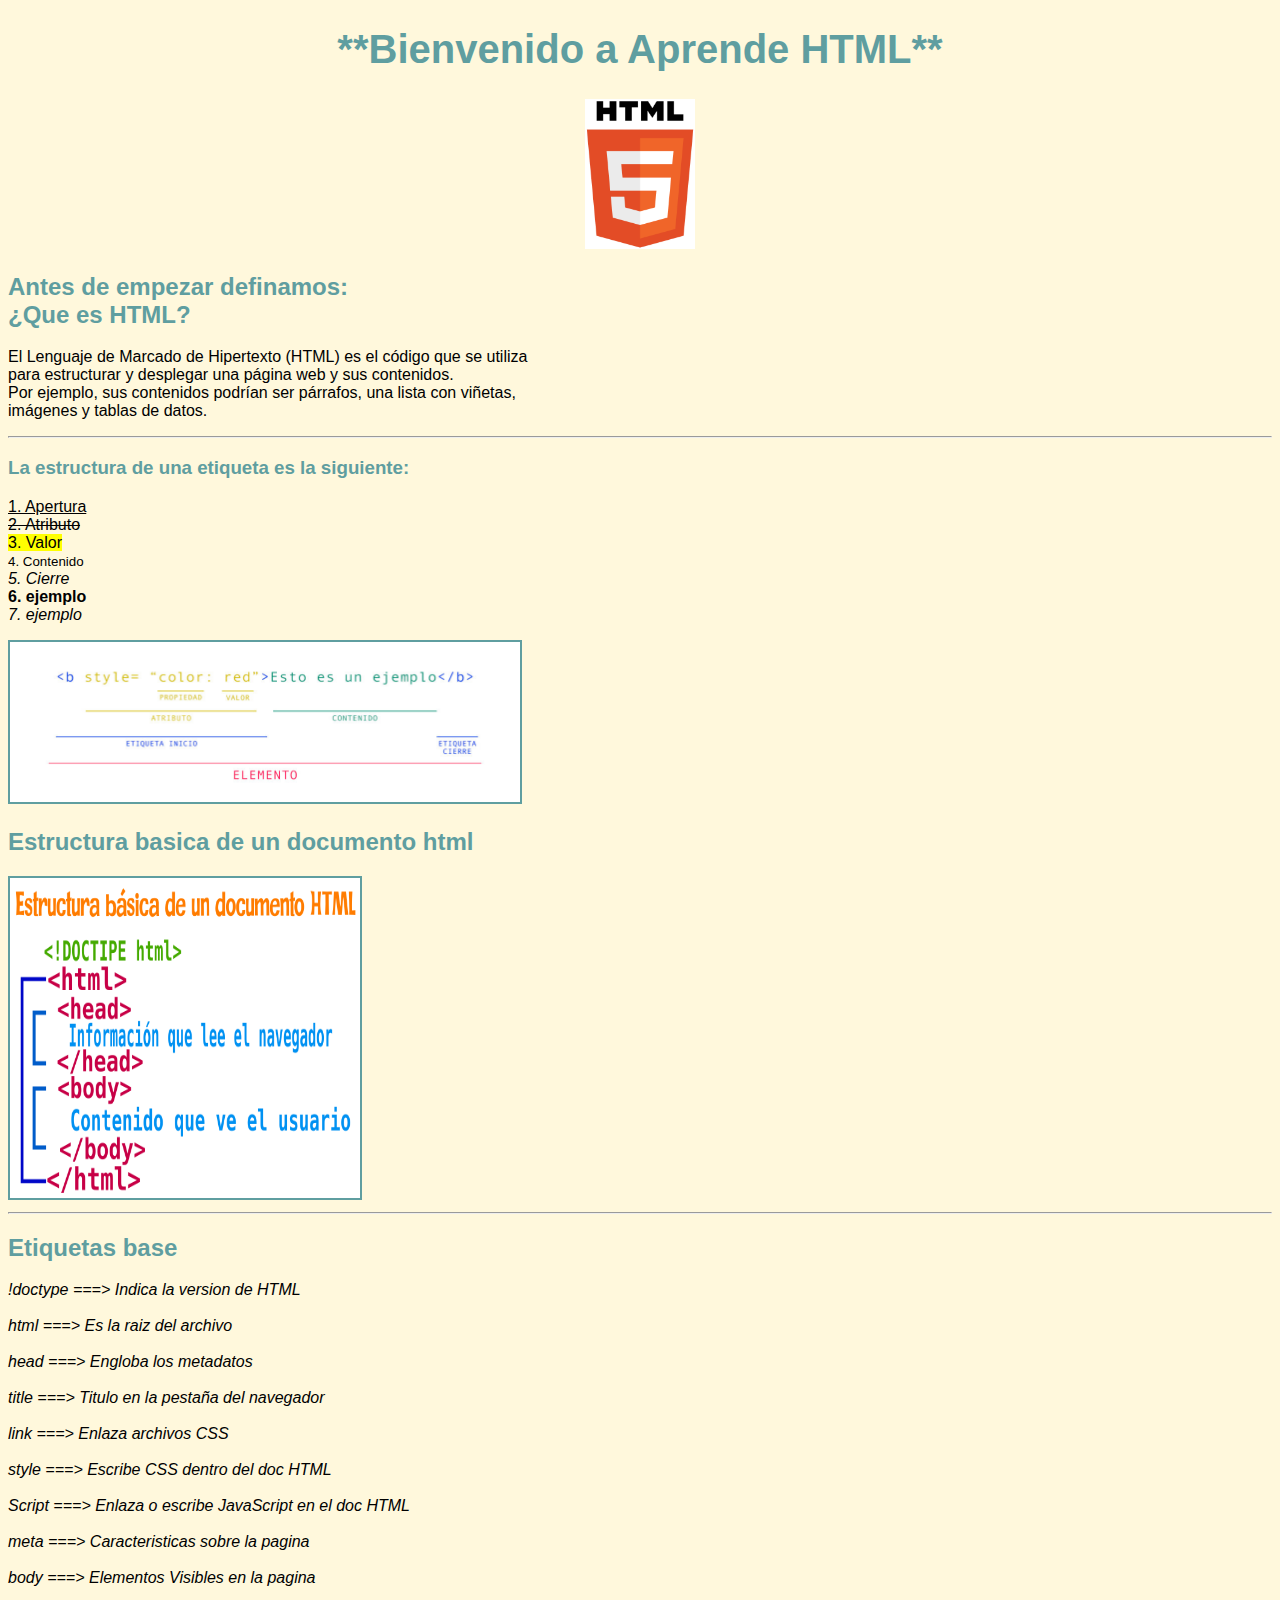
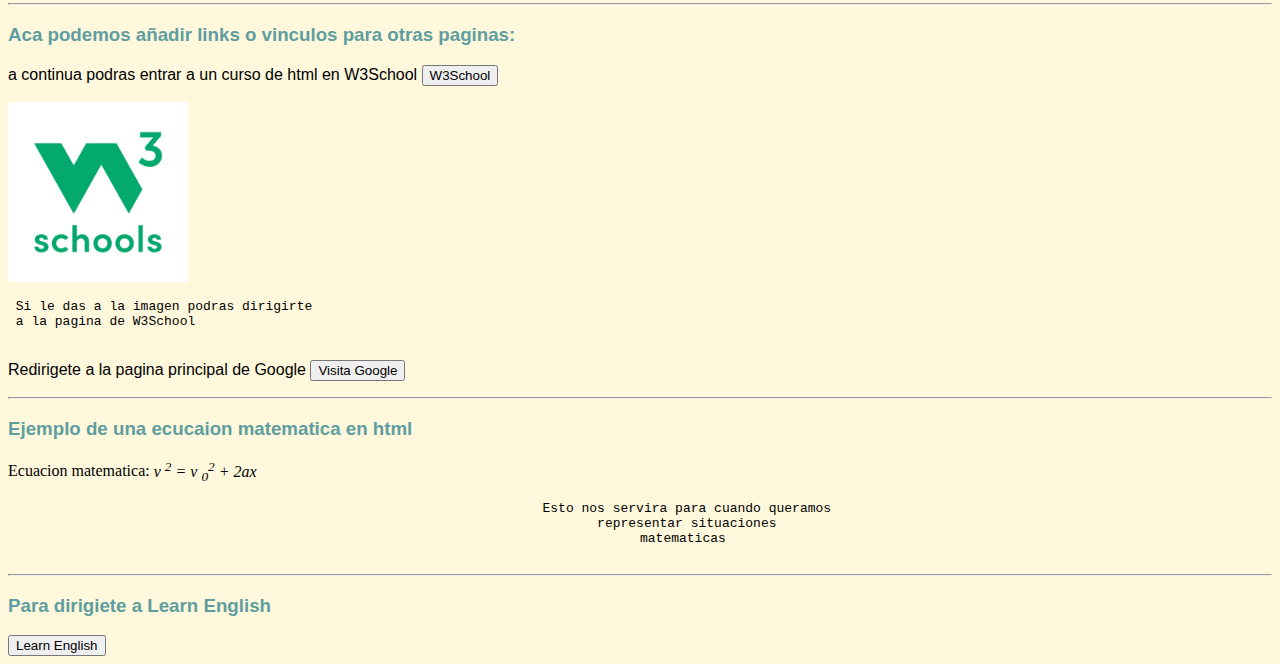
==== index.html @ 3b9faf11 "hola" ====
<!DOCTYPE html>
<html>
    <head>
        <title>Aprende HTML</title>
    </head>
    <body style="background-color:cornsilk;">
        <!--Titulo h1 -->
        <h1 style="font-family: Arial, Helvetica, sans-serif; color: cadetblue; font-size: 40px; text-align: center;"> **Bienvenido a Aprende HTML**</h1>

           <p style="text-align: center;"> <img src="./cabeza.jpg" alt="logo principal" width="110px" height="150px" style=""> </p>    
        
        <!--Subtitulo h2-->
        <h2 style="font-family: Arial, Helvetica, sans-serif; color: cadetblue;"> Antes de empezar definamos: <br>
                                                                                    ¿Que es HTML? </h2>
        <p style="font-family: Arial, Helvetica, sans-serif;">El Lenguaje de Marcado de Hipertexto (HTML) es el código que se utiliza <br>
           para estructurar y desplegar una página web y sus contenidos. <br>
           Por ejemplo, sus contenidos podrían ser párrafos, una lista con viñetas, <br>
           imágenes y tablas de datos.</p>
        <hr>
        <!--Subtitulo h3-->
        <h3 style="font-family: Arial, Helvetica, sans-serif; color: cadetblue;">La estructura de una etiqueta es la siguiente:</h3>
        <p style="font-family: Arial, Helvetica, sans-serif;">
            <ins> 1. Apertura </ins> <br> 
           <del> 2. Atributo </del> <br>
            <mark>3. Valor </mark> <br>
            <small> 4. Contenido </small> <br>
            <em>5. Cierre </em> <br>
            <strong>6. ejemplo </strong> <br>
            <i>7. ejemplo </i>

        </p>
        <img src="./estructura.jpg" alt="etiqueta en html" width="510px" height="160px" style="border: 2px cadetblue solid;">

        <h2 style="font-family: Arial, Helvetica, sans-serif; color: cadetblue;">Estructura basica de un documento html</h2>
        <img src="./documento.jpg" alt="estructura basica" width="350 px" height="320 px" style="border: 2px cadetblue solid;">
        <hr>
        <h2 style="font-family: Arial, Helvetica, sans-serif; color: cadetblue;">Etiquetas base</h2>
        <p style="font-family: Arial, Helvetica, sans-serif;">
            <i>!doctype ===> Indica la version de HTML <br>
            <br>
            html ===> Es la raiz del archivo<br>
            <br>
            head ===> Engloba los metadatos <br>
            <br>
            title ===> Titulo en la pestaña del navegador<br>
            <br>
            link ===> Enlaza archivos CSS <br>
            <Br>
            style ===> Escribe CSS dentro del doc HTML <br>
            <br>
            Script ===> Enlaza o escribe JavaScript en el doc HTML <br>
            <br>
            meta ===> Caracteristicas sobre la pagina <br>
            <br>
            body ===> Elementos Visibles en la pagina </i>
            
        </p>

        <hr>
        <h3 style="font-family: Arial, Helvetica, sans-serif; color: cadetblue;">Aca podemos añadir links o vinculos para otras paginas:</h3>
        <p style="font-family: Arial, Helvetica, sans-serif;"> a continua podras entrar a un curso de html en W3School <a href="https://www.w3schools.com" 
           target="_blank" title="Visita el curso basico en W3School"> <Button>W3School</Button></a></p> 

           <a href="https://www.w3schools.com" target="_blank" title="W3School"> <img src="./W3.jpg" alt="W3School" width="180px" height="180px"> </a>
            
           <pre style="text-align: left;">
 Si le das a la imagen podras dirigirte
 a la pagina de W3School 
           </pre>
        <p style="font-family:Arial, Helvetica, sans-serif;"> Redirigete a la pagina principal de Google <a href="https://www.Google.com" 
           target="_blank" title="Visita Google"> <button>Visita Google</button></a> </p>


        <hr>
        <h3 style="font-family: Arial, Helvetica, sans-serif; color: cadetblue;">Ejemplo de una ecucaion matematica en html</h3>
        <p> Ecuacion matematica:
            <i>v <sup>2</sup> =  v <sub>0</sub><sup>2</sup> + 2ax</i>
        </p>

        <pre style="text-align: center;">
            Esto nos servira para cuando queramos
            representar situaciones
            matematicas 
        </pre>
        <hr>
        <h3 style="font-family: Arial, Helvetica, sans-serif; color: cadetblue;"> Para dirigiete a Learn English</h3>
        <a href="./page2.html" target="_blank" title="Learn English"><button>Learn English</button></a>
    </body>
</html>
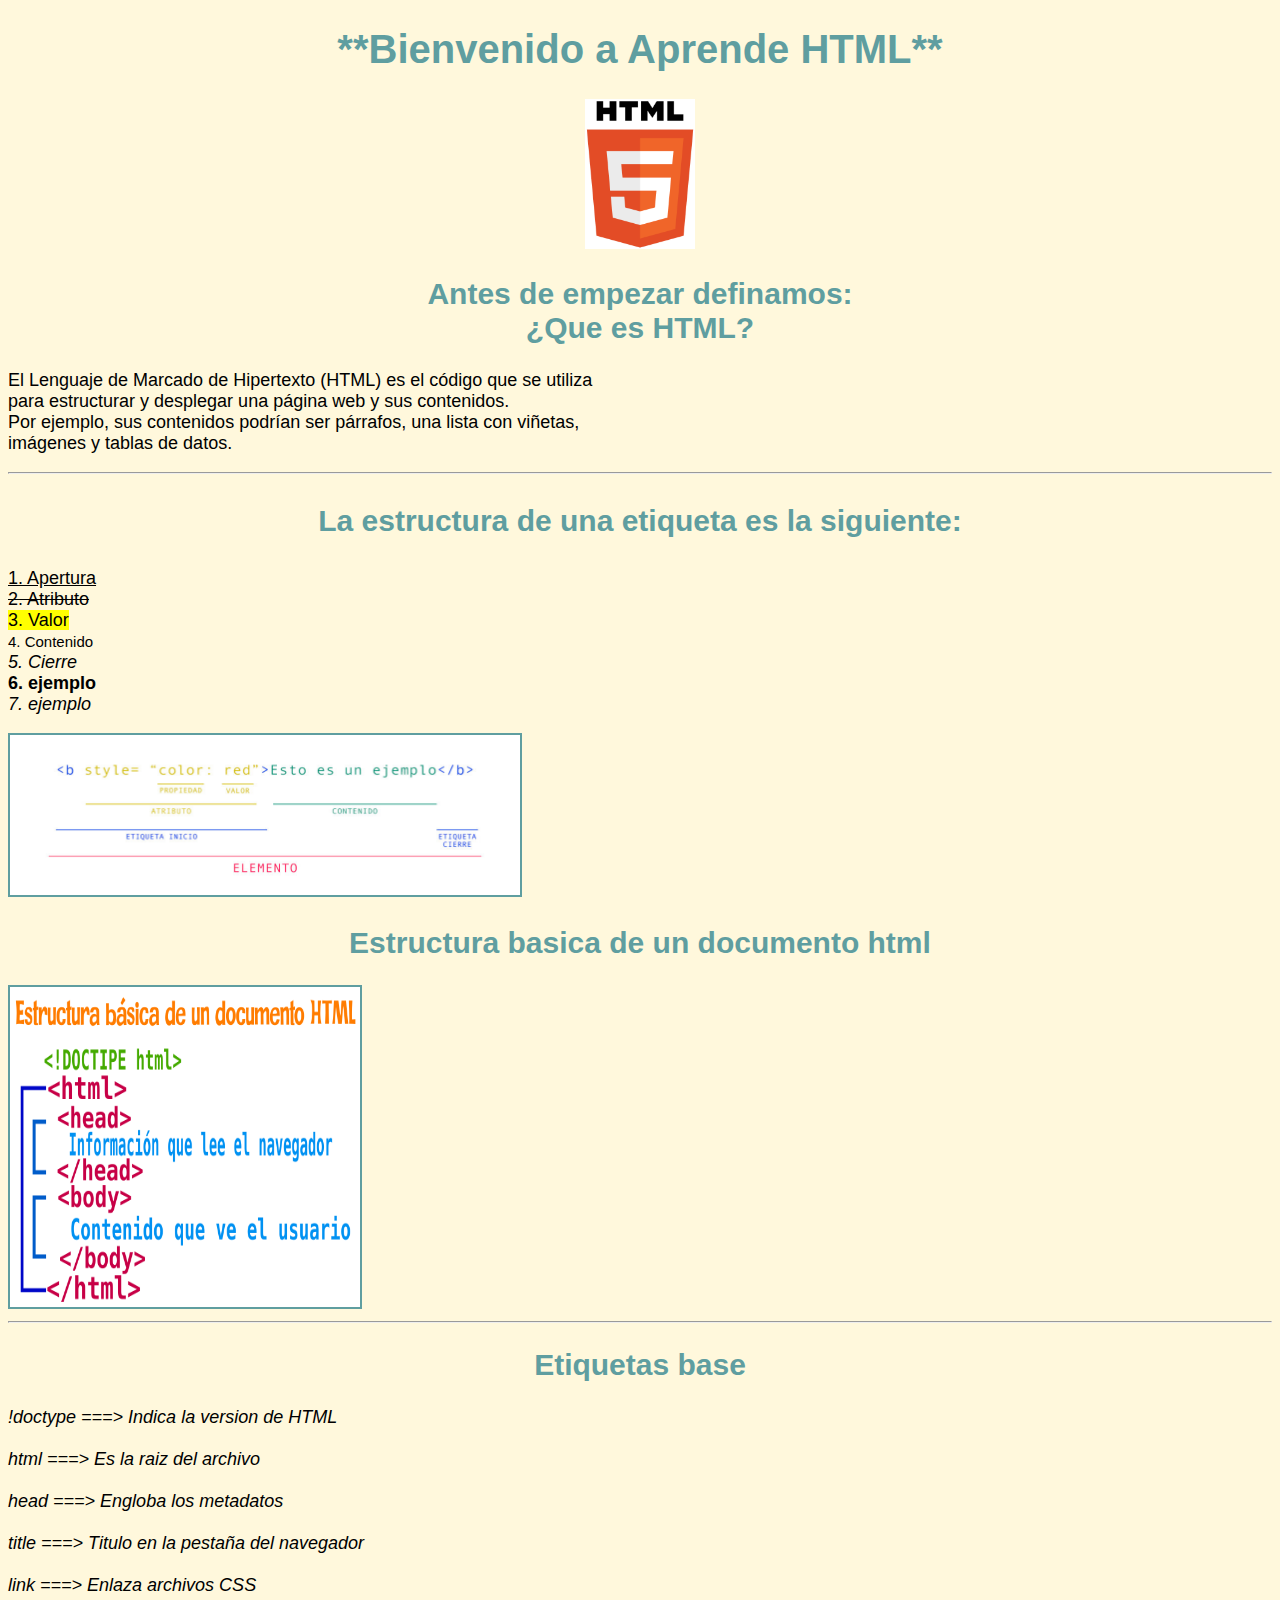
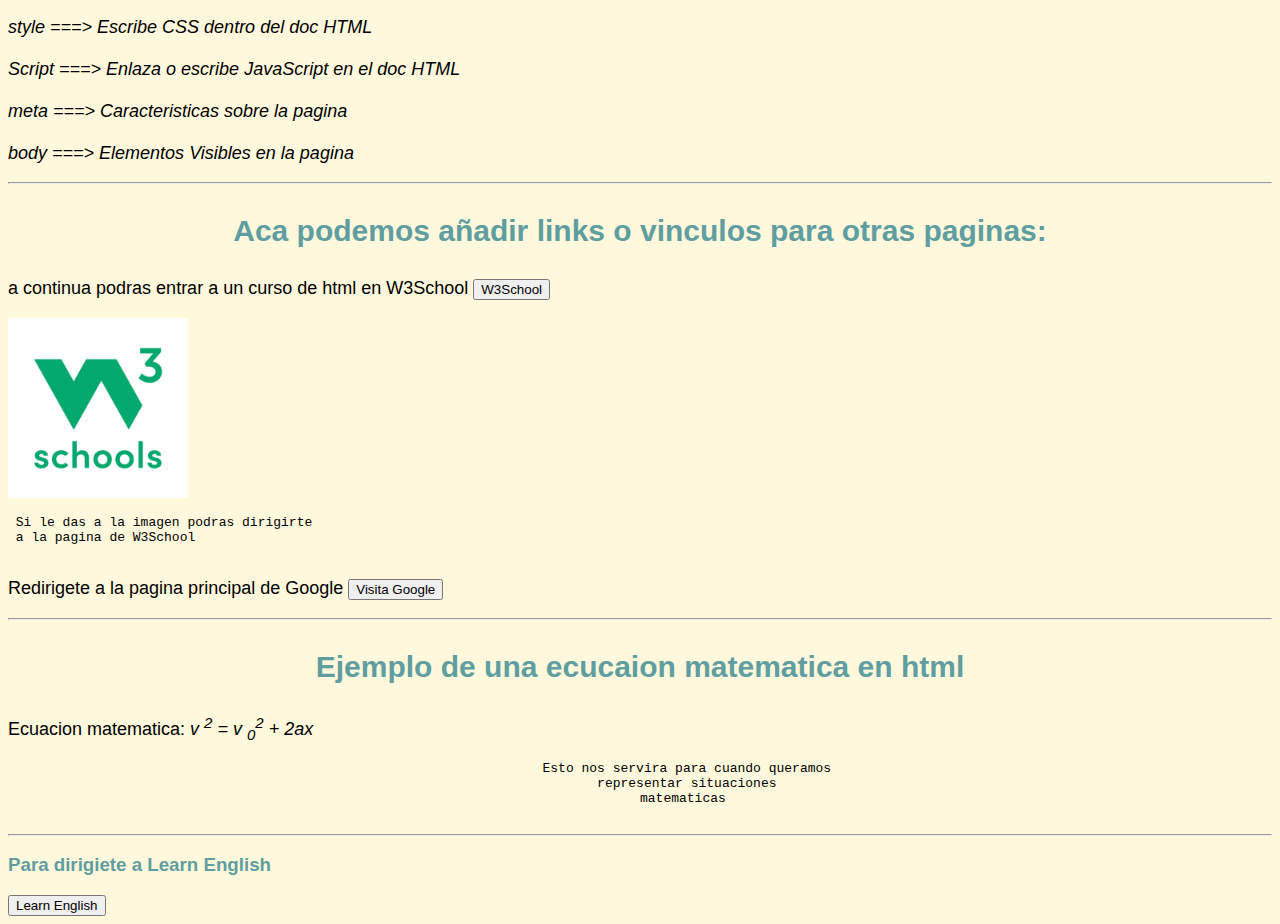
==== commit e0b375e0: "new" ====
--- a/index.html
+++ b/index.html
@@ -2,24 +2,43 @@
 <html>
     <head>
         <title>Aprende HTML</title>
+        <style>
+            .titulos{
+                font-family: Arial, Helvetica, sans-serif;
+                color: cadetblue;
+                text-align: center;
+                font-size: 30px;
+            }
+            .parrafo{
+                font-family: Arial, Helvetica, sans-serif;
+                color: black;
+                font-size: 18px;
+            }
+            #bienvenido{
+                font-family: Arial, Helvetica, sans-serif;
+                color: cadetblue;
+                text-align: center;
+                font-size: 40px;
+            }
+        </style>
     </head>
     <body style="background-color:cornsilk;">
         <!--Titulo h1 -->
-        <h1 style="font-family: Arial, Helvetica, sans-serif; color: cadetblue; font-size: 40px; text-align: center;"> **Bienvenido a Aprende HTML**</h1>
+        <h1 id="bienvenido"> **Bienvenido a Aprende HTML**</h1>
 
-           <p style="text-align: center;"> <img src="./cabeza.jpg" alt="logo principal" width="110px" height="150px" style=""> </p>    
+           <p style="text-align: center;"> <img src="./cabeza.jpg" alt="logo principal" width="110px" height="150px"> </p>    
         
         <!--Subtitulo h2-->
-        <h2 style="font-family: Arial, Helvetica, sans-serif; color: cadetblue;"> Antes de empezar definamos: <br>
+        <h2 class="titulos"> Antes de empezar definamos: <br>
                                                                                     ¿Que es HTML? </h2>
-        <p style="font-family: Arial, Helvetica, sans-serif;">El Lenguaje de Marcado de Hipertexto (HTML) es el código que se utiliza <br>
+        <p class="parrafo">El Lenguaje de Marcado de Hipertexto (HTML) es el código que se utiliza <br>
            para estructurar y desplegar una página web y sus contenidos. <br>
            Por ejemplo, sus contenidos podrían ser párrafos, una lista con viñetas, <br>
            imágenes y tablas de datos.</p>
         <hr>
         <!--Subtitulo h3-->
-        <h3 style="font-family: Arial, Helvetica, sans-serif; color: cadetblue;">La estructura de una etiqueta es la siguiente:</h3>
-        <p style="font-family: Arial, Helvetica, sans-serif;">
+        <h3 class="titulos">La estructura de una etiqueta es la siguiente:</h3>
+        <p class="parrafo">
             <ins> 1. Apertura </ins> <br> 
            <del> 2. Atributo </del> <br>
             <mark>3. Valor </mark> <br>
@@ -31,11 +50,11 @@
         </p>
         <img src="./estructura.jpg" alt="etiqueta en html" width="510px" height="160px" style="border: 2px cadetblue solid;">
 
-        <h2 style="font-family: Arial, Helvetica, sans-serif; color: cadetblue;">Estructura basica de un documento html</h2>
+        <h2 class="titulos">Estructura basica de un documento html</h2>
         <img src="./documento.jpg" alt="estructura basica" width="350 px" height="320 px" style="border: 2px cadetblue solid;">
         <hr>
-        <h2 style="font-family: Arial, Helvetica, sans-serif; color: cadetblue;">Etiquetas base</h2>
-        <p style="font-family: Arial, Helvetica, sans-serif;">
+        <h2 class="titulos">Etiquetas base</h2>
+        <p class="parrafo">
             <i>!doctype ===> Indica la version de HTML <br>
             <br>
             html ===> Es la raiz del archivo<br>
@@ -57,8 +76,8 @@
         </p>
 
         <hr>
-        <h3 style="font-family: Arial, Helvetica, sans-serif; color: cadetblue;">Aca podemos añadir links o vinculos para otras paginas:</h3>
-        <p style="font-family: Arial, Helvetica, sans-serif;"> a continua podras entrar a un curso de html en W3School <a href="https://www.w3schools.com" 
+        <h3 class="titulos">Aca podemos añadir links o vinculos para otras paginas:</h3>
+        <p class="parrafo"> a continua podras entrar a un curso de html en W3School <a href="https://www.w3schools.com" 
            target="_blank" title="Visita el curso basico en W3School"> <Button>W3School</Button></a></p> 
 
            <a href="https://www.w3schools.com" target="_blank" title="W3School"> <img src="./W3.jpg" alt="W3School" width="180px" height="180px"> </a>
@@ -67,17 +86,17 @@
  Si le das a la imagen podras dirigirte
  a la pagina de W3School 
            </pre>
-        <p style="font-family:Arial, Helvetica, sans-serif;"> Redirigete a la pagina principal de Google <a href="https://www.Google.com" 
+        <p class="parrafo"> Redirigete a la pagina principal de Google <a href="https://www.Google.com" 
            target="_blank" title="Visita Google"> <button>Visita Google</button></a> </p>
 
 
         <hr>
-        <h3 style="font-family: Arial, Helvetica, sans-serif; color: cadetblue;">Ejemplo de una ecucaion matematica en html</h3>
-        <p> Ecuacion matematica:
+        <h3 class="titulos">Ejemplo de una ecucaion matematica en html</h3>
+        <p class="parrafo"> Ecuacion matematica:
             <i>v <sup>2</sup> =  v <sub>0</sub><sup>2</sup> + 2ax</i>
         </p>
 
-        <pre style="text-align: center;">
+        <pre style="text-align: center; color: black;">
             Esto nos servira para cuando queramos
             representar situaciones
             matematicas 
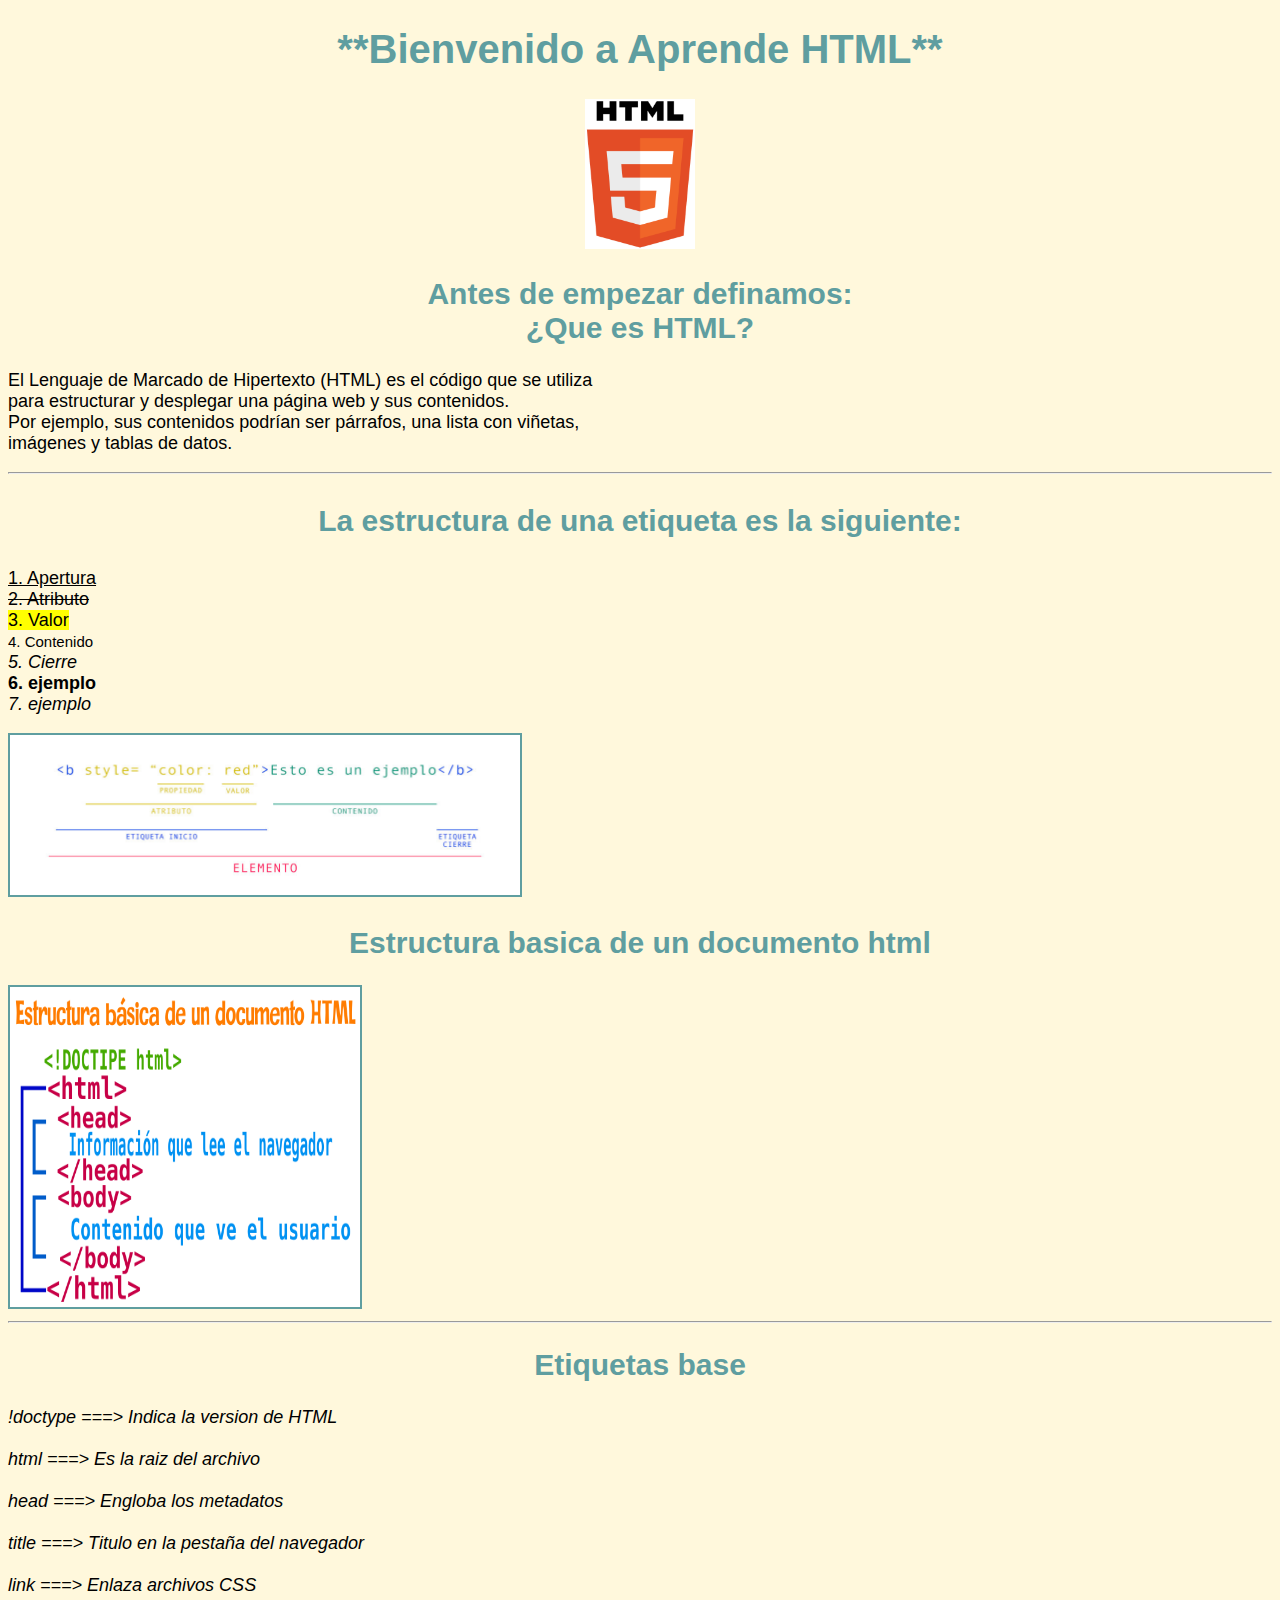
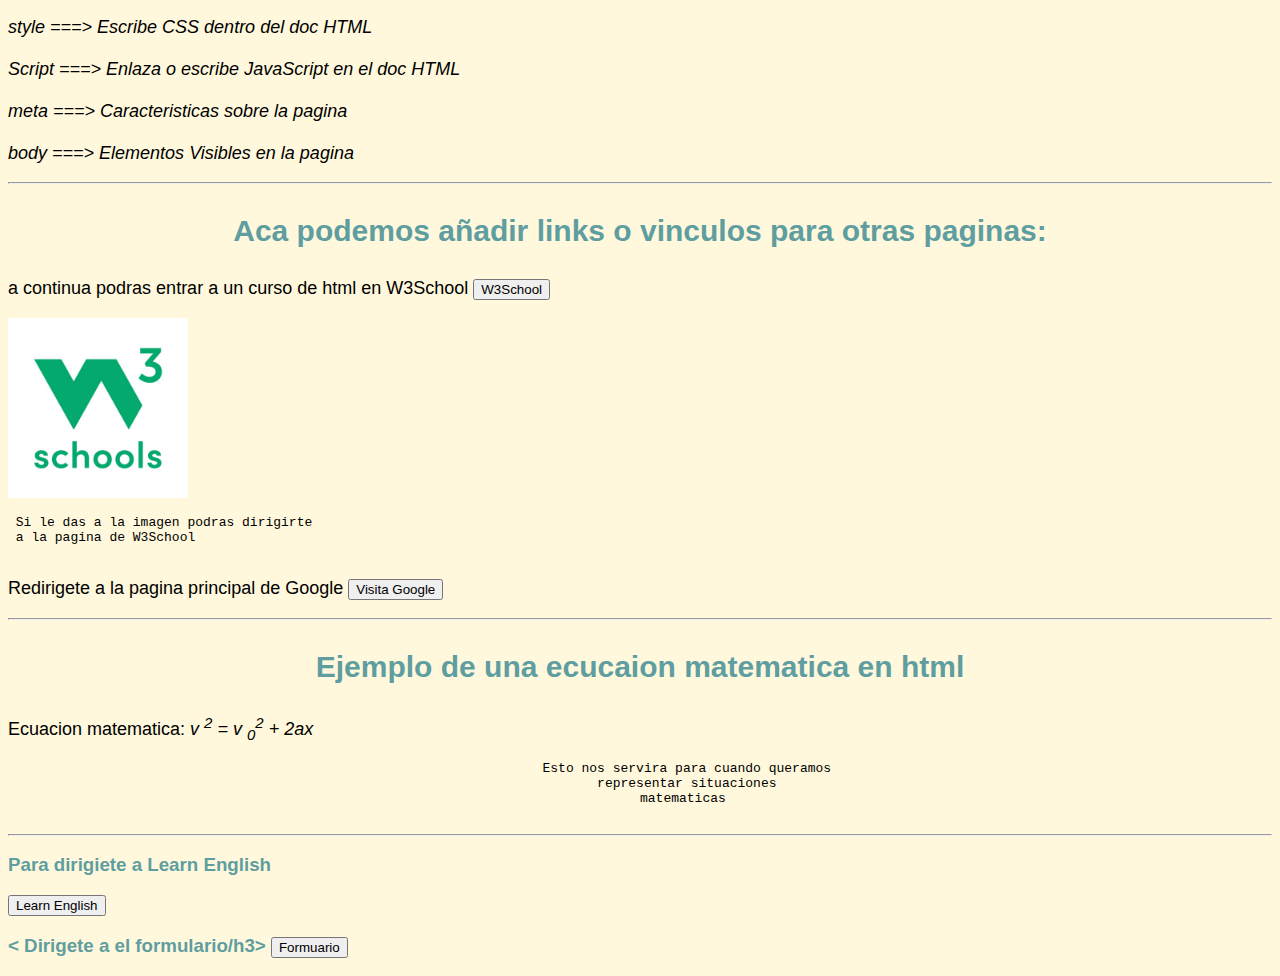
==== commit fd27b755: "new versios" ====
--- a/index.html
+++ b/index.html
@@ -82,7 +82,7 @@
 
            <a href="https://www.w3schools.com" target="_blank" title="W3School"> <img src="./W3.jpg" alt="W3School" width="180px" height="180px"> </a>
             
-           <pre style="text-align: left;">
+           <pre style="text-align: left; color: black;">
  Si le das a la imagen podras dirigirte
  a la pagina de W3School 
            </pre>
@@ -104,5 +104,8 @@
         <hr>
         <h3 style="font-family: Arial, Helvetica, sans-serif; color: cadetblue;"> Para dirigiete a Learn English</h3>
         <a href="./page2.html" target="_blank" title="Learn English"><button>Learn English</button></a>
+
+        <h3 style="font-family: Arial, Helvetica, sans-serif; color: cadetblue;">< Dirigete a el formulario/h3>
+            <a href="./formulario.html" target="_blank" title="Formulario"><button>Formuario</button></a>
     </body>
 </html>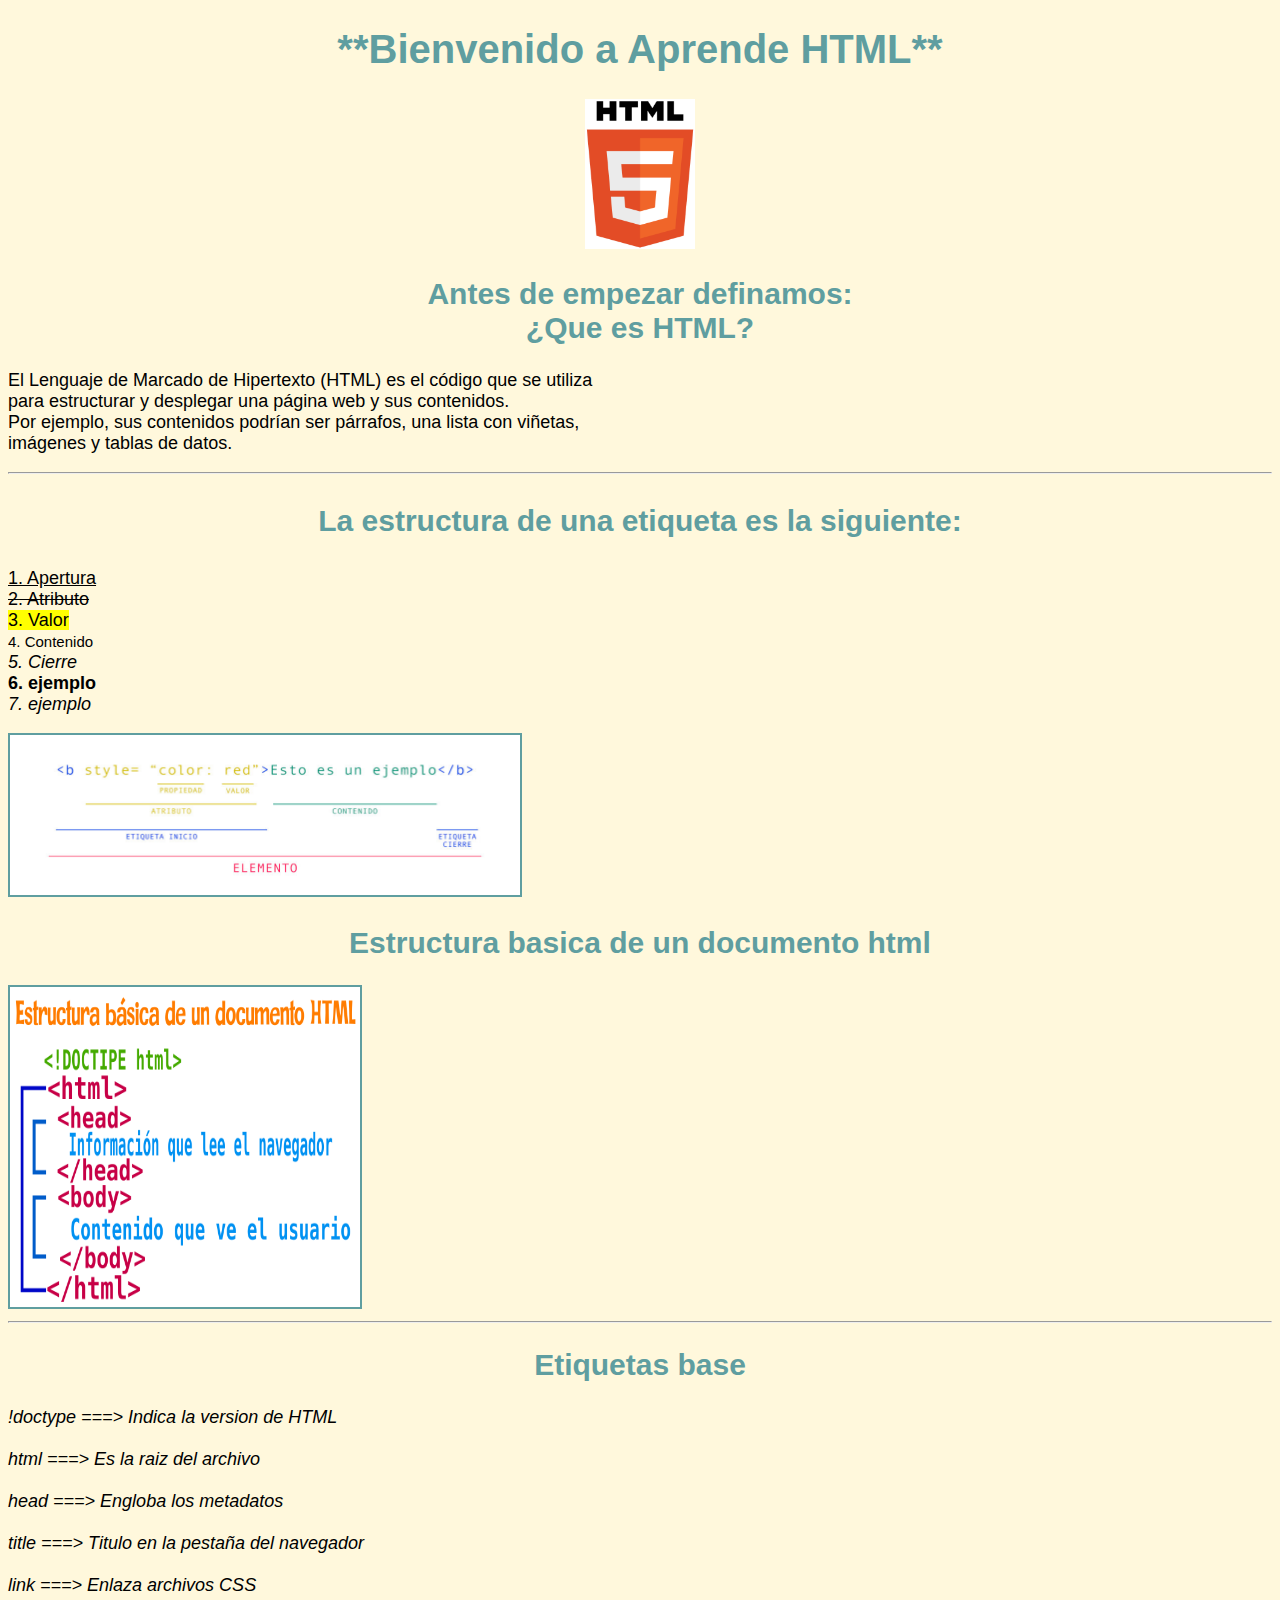
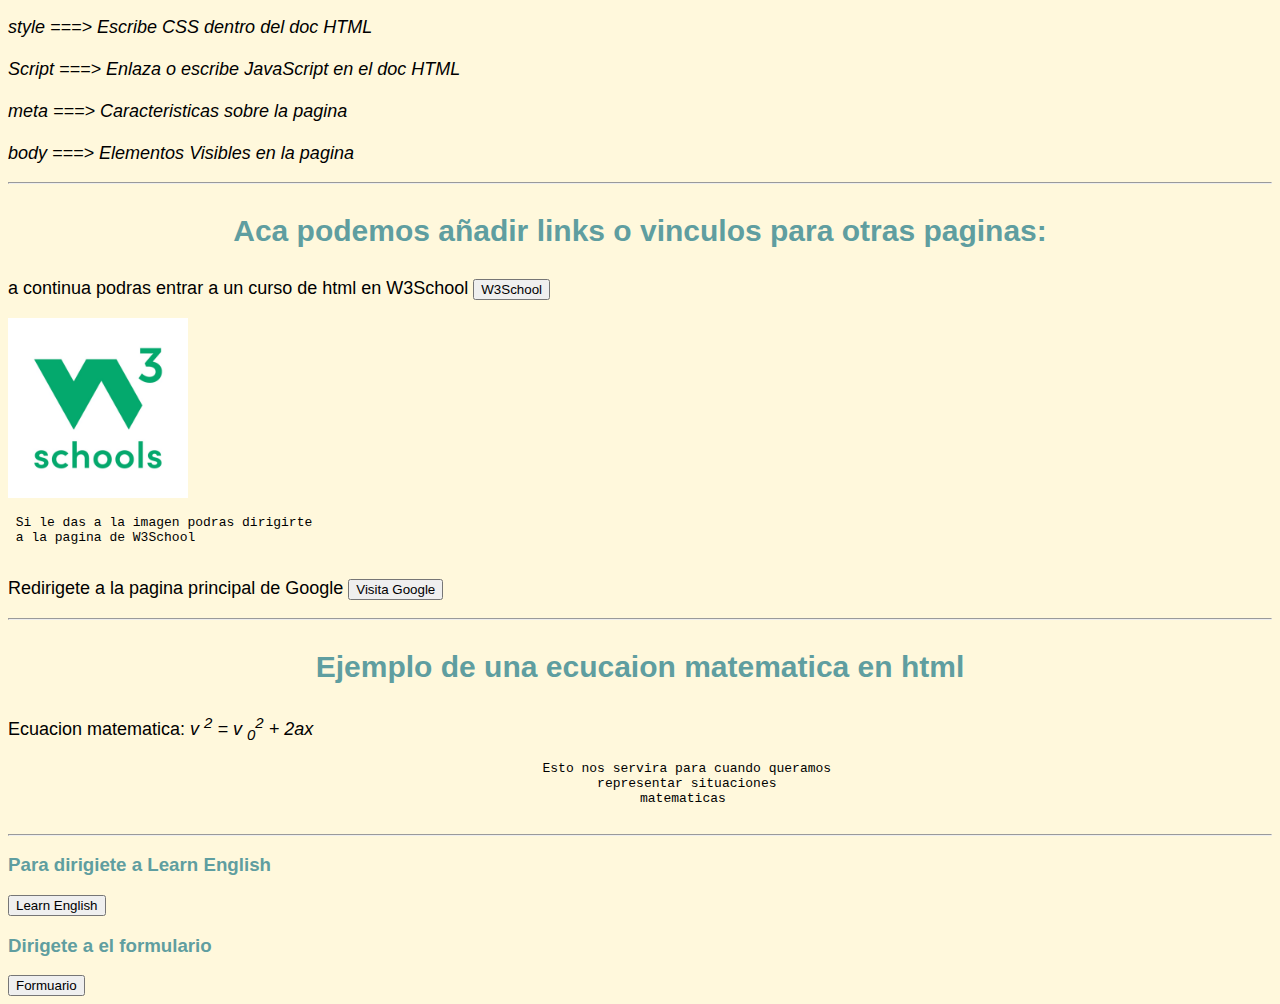
==== commit 63a29da8: "new" ====
--- a/index.html
+++ b/index.html
@@ -105,7 +105,7 @@
         <h3 style="font-family: Arial, Helvetica, sans-serif; color: cadetblue;"> Para dirigiete a Learn English</h3>
         <a href="./page2.html" target="_blank" title="Learn English"><button>Learn English</button></a>
 
-        <h3 style="font-family: Arial, Helvetica, sans-serif; color: cadetblue;">< Dirigete a el formulario/h3>
+        <h3 style="font-family: Arial, Helvetica, sans-serif; color: cadetblue;">Dirigete a el formulario </h3>
             <a href="./formulario.html" target="_blank" title="Formulario"><button>Formuario</button></a>
     </body>
 </html>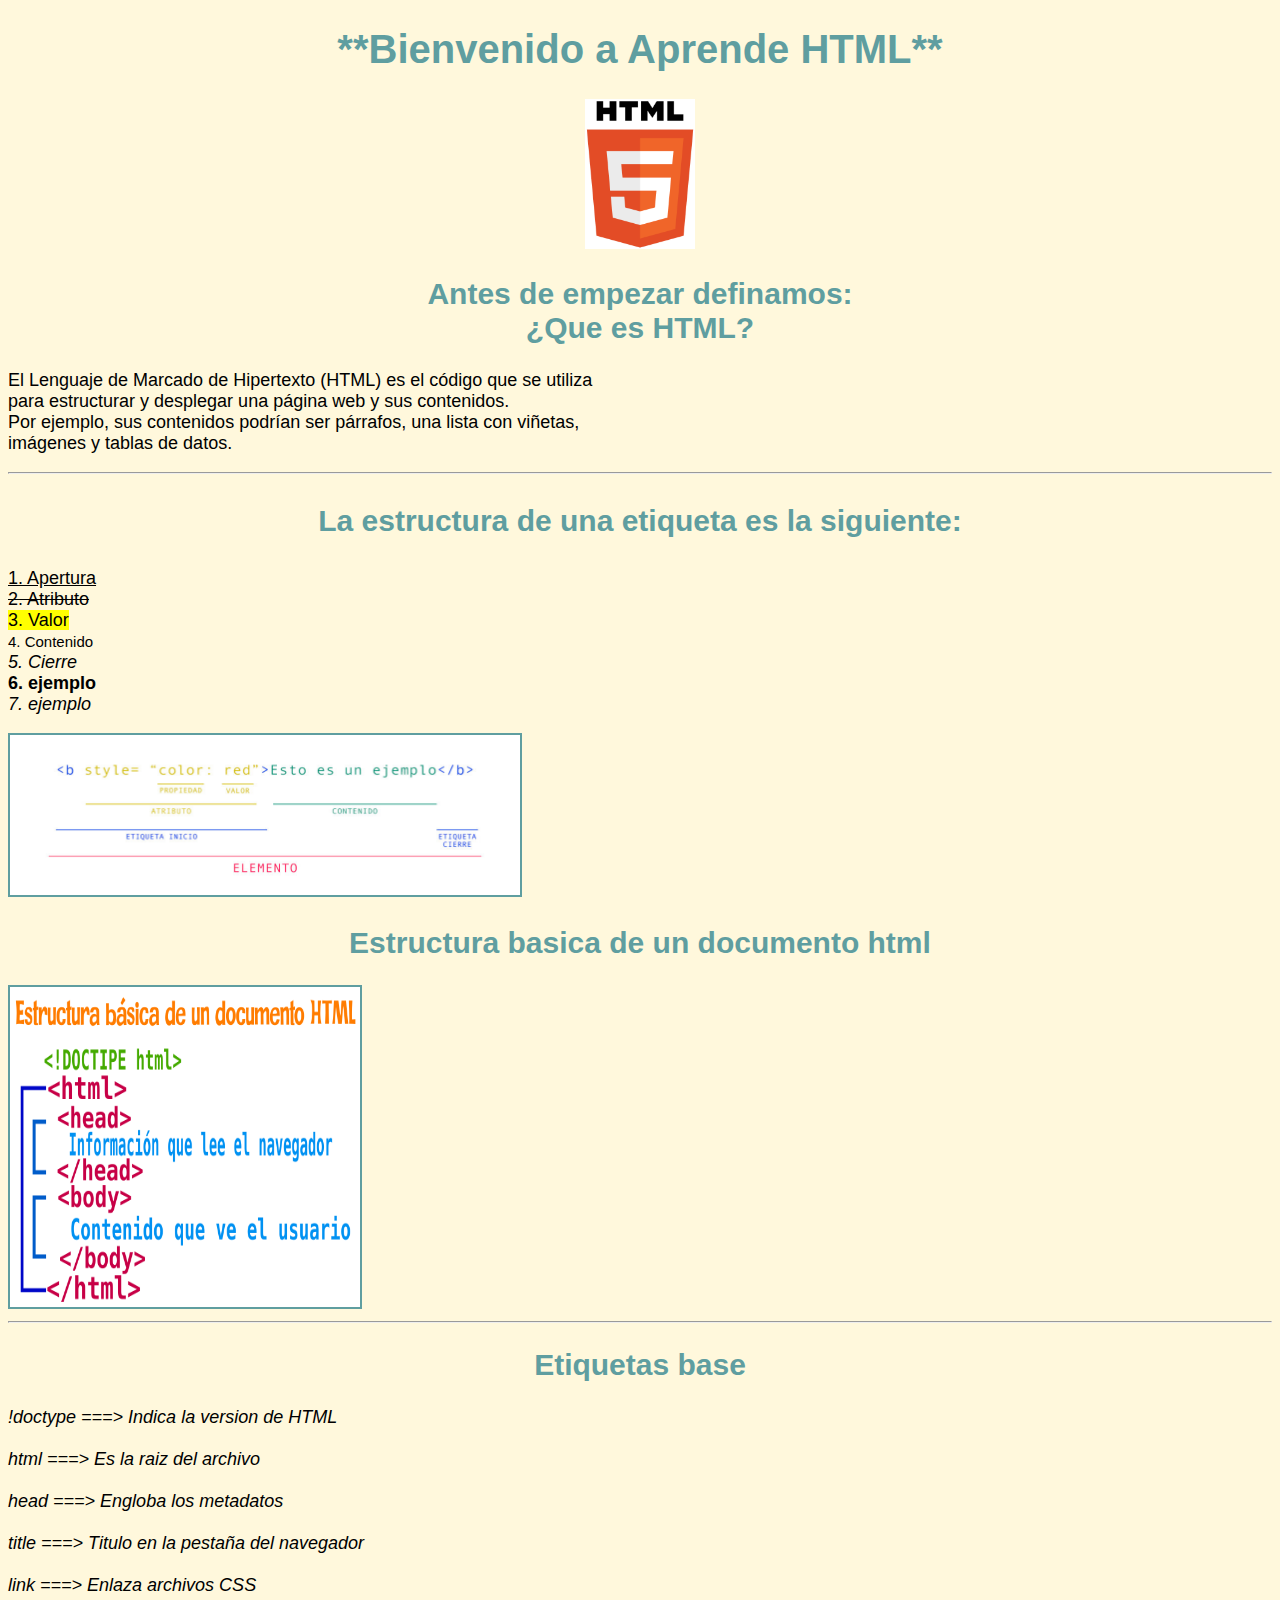
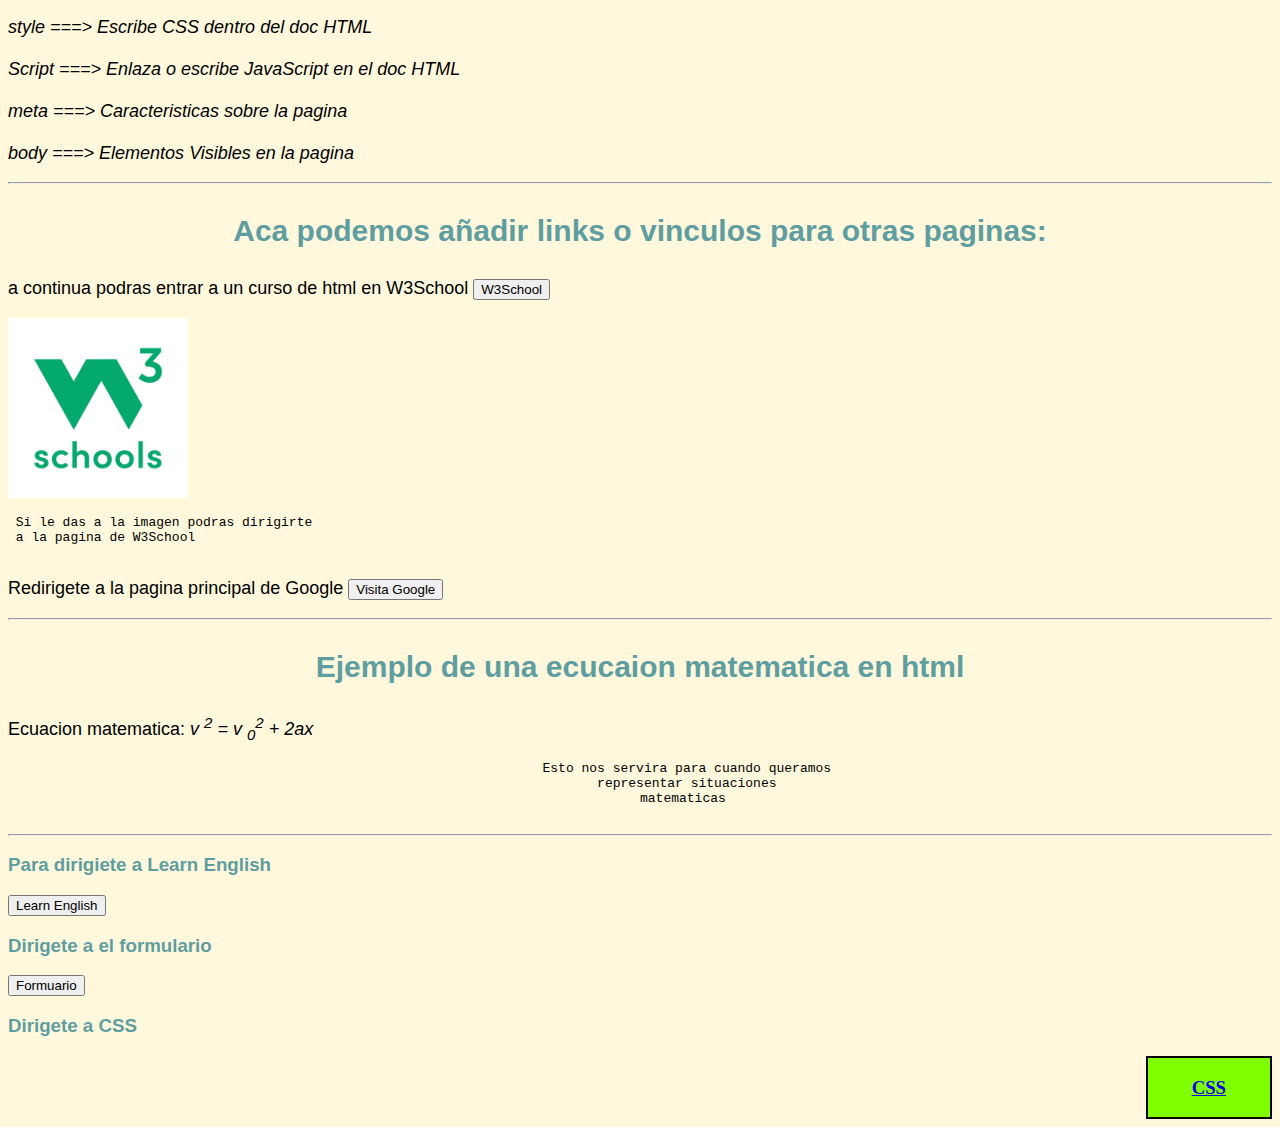
==== commit 8337672e: "new" ====
--- a/index.html
+++ b/index.html
@@ -2,6 +2,7 @@
 <html>
     <head>
         <title>Aprende HTML</title>
+        <link rel="icon" type="imagen" href="./favicon .ico">
         <style>
             .titulos{
                 font-family: Arial, Helvetica, sans-serif;
@@ -107,5 +108,11 @@
 
         <h3 style="font-family: Arial, Helvetica, sans-serif; color: cadetblue;">Dirigete a el formulario </h3>
             <a href="./formulario.html" target="_blank" title="Formulario"><button>Formuario</button></a>
+
+        <h3 style="font-family: Arial, Helvetica, sans-serif; color: cadetblue;">Dirigete a CSS</h3>
+        <div style="margin-left: 90%; padding: 0%; border: 2px double black; background-color: chartreuse; text-align: center;">
+            <a href="./Estilos.html" target="_self" title="Home"><h3>CSS</h3></a>
+        </div>
+
     </body>
 </html>